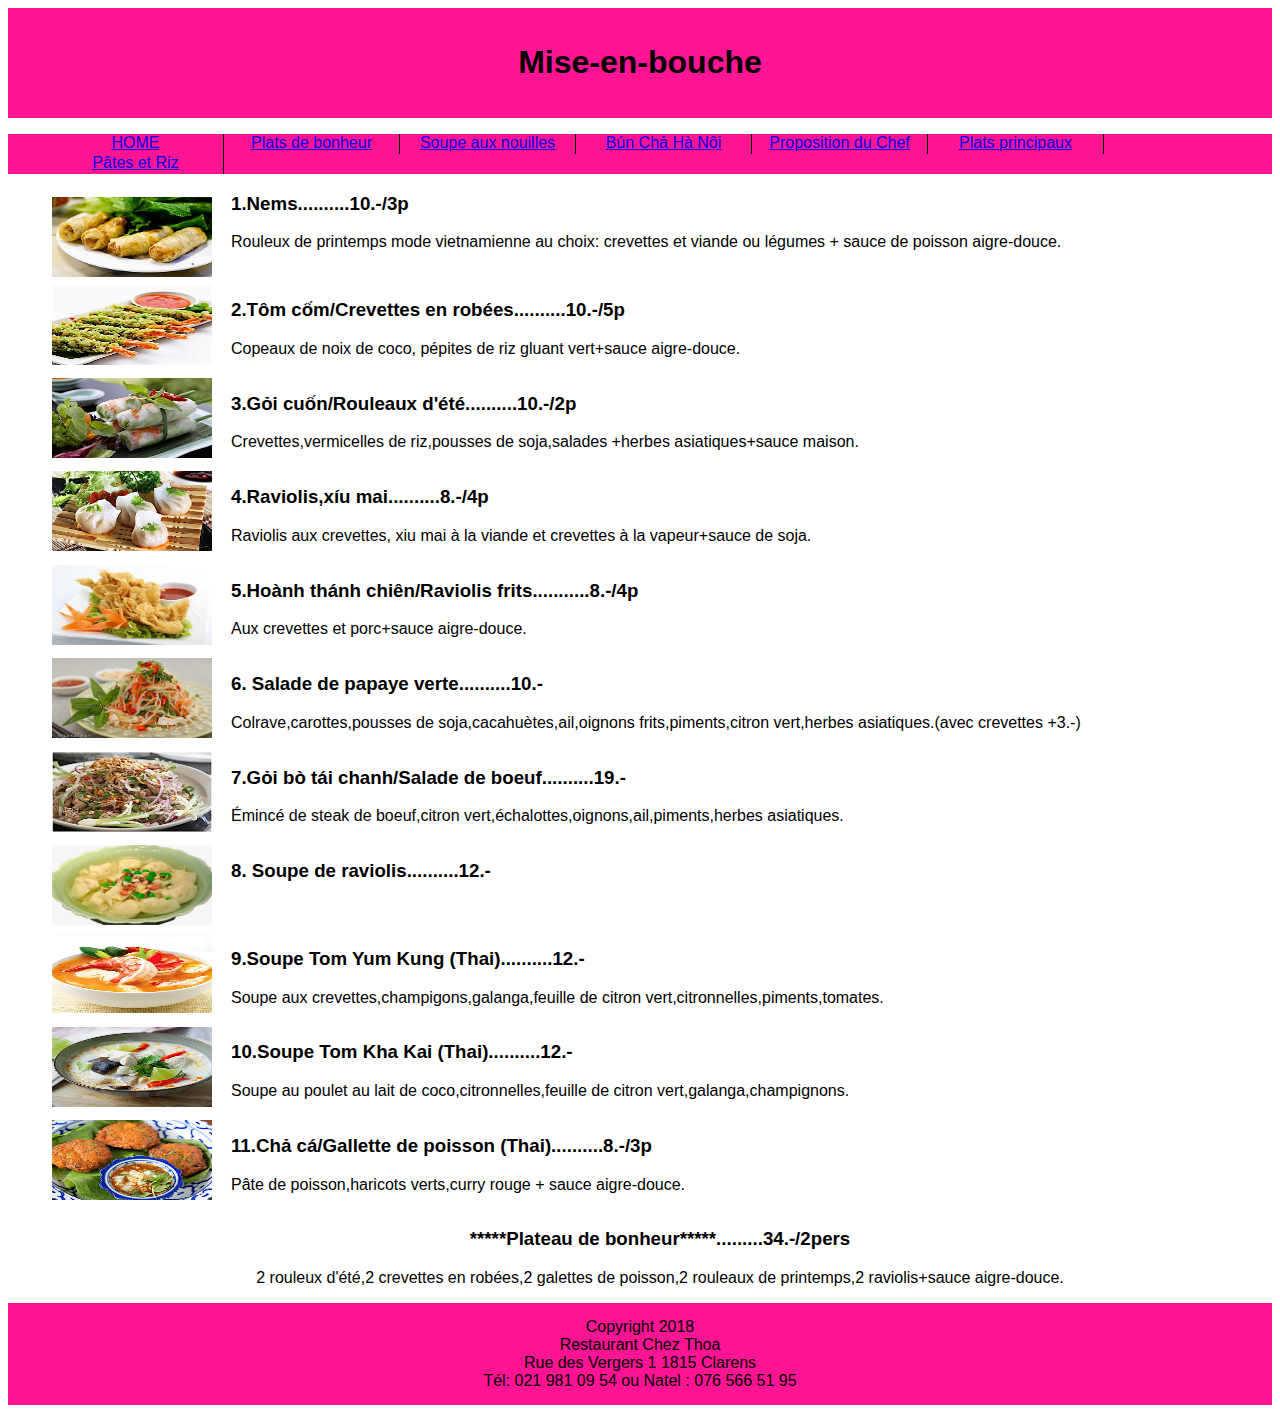
==== misenbouche.html @ ec1a82fa "first commit" ====
<!doctype html>
<html>
    <head>
        <title>Mise-en-bouche</title>
        <link href="misenbouche.css" rel="stylesheet"/>
    </head>
    <body>
        <header class="container-fluid">
            <h1>Mise-en-bouche</h1>
        </header>
        <nav class="container-fluid">
                <ul class="nav navbar-inverse navbar-nav">
                   <li><a href="index.html">HOME</a></li><!--
                   --><li><a href="Platsdebonnheur.html">Plats de bonheur</a></li><!--
                   --><li><a href="Soupesauxnouilles.html">Soupe aux nouilles</a></li><!--
                   --><li><a href ="bunchahanoi.html">Bún Chả Hà Nội</a></li><!--
                   --><li><a href="PropositionduChef.html">Proposition du Chef</a></li><!--
                   --><li><a href="Platsprincipaux.html">Plats principaux</a></li><!--
                   --><li><a href="pâtesetriz.html">Pâtes et Riz</a></li>     
               </ul>
           </nav>	
                <ul>
                    <div class="conteneur">
                        <img class="alignleft" src ="images/nemspic1.png" width="160" height="80"/>
                        <h3>1.Nems..........10.-/3p	</h3>  					
                        <p class="alignleft">Rouleux de printemps mode vietnamienne au choix: crevettes et viande ou légumes + sauce de poisson aigre-douce.						
                        </p>

                        <div class="clear"></div>
                        <img class="alignleft" src="images/tomcom.jpg" width="160" height="80"/>                        
                        <h3>2.Tôm cốm/Crevettes en robées..........10.-/5p</h3> 				
                        <p class="alignleft">Copeaux de noix de coco, pépites de riz gluant vert+sauce aigre-douce.</p>						
                         
                        <div class="clear"></div>
                        <img class="alignleft" src ="images/goicuon.jpg" width="160" height="80"/>
                        <h3>3.Gỏi cuốn/Rouleaux d'été..........10.-/2p	 	</h3>				
                        <p class="alignleft">Crevettes,vermicelles de riz,pousses de soja,salades  +herbes asiatiques+sauce maison. </p>						
                        
                        <div class="clear"></div>
                        <img class="alignleft" src ="images/xiumai.jpg" width="160" height="80"/>
                        <h3>4.Raviolis,xíu mai..........8.-/4p</h3>					
                        <p class="alignleft">Raviolis aux crevettes, xiu mai à la viande et crevettes à la vapeur+sauce de soja.</p>						
                                                
                        <div class="clear"></div>
                        <img class="alignleft" src ="images/hoanhthanhchien.jpg" width="160" height="80"/>                      
                        <h3>5.Hoành thánh chiên/Raviolis frits...........8.-/4p</h3>					
                        <p class="alignleft">Aux crevettes et porc+sauce aigre-douce.	</p>					
                          
                        <div class="clear"></div>
                        <img class="alignleft" src ="images/saladedepapaye.jpg" width="160" height="80"/>
                        <h3>6. Salade de papaye verte..........10.-</h3>					
                        <p class="alignleft">Colrave,carottes,pousses de soja,cacahuètes,ail,oignons frits,piments,citron vert,herbes asiatiques.(avec crevettes +3.-)</p>						
                                                
                        <div class="clear"></div>
                        <img class="alignleft" src ="images/goibotaichanh.jpg" width="160" height="80"/>                     
                        <h3>7.Gỏi bò tái chanh/Salade de boeuf..........19.-</h3>						
                        <p class="alignleft">Émincé de steak de boeuf,citron vert,échalottes,oignons,ail,piments,herbes asiatiques.</p>						
                                                
                        <div class="clear"></div>
                        <img class="alignleft" src ="images/raviloiscanh.jpg" width="160" height="80"/>  

                        <h3>8. Soupe de raviolis..........12.-</h3>						
                         
                        <div class="clear"></div>
                        <img class="alignleft" src ="images/tomyumsoupe.jpg" width="160" height="80"/>
                        <h3>9.Soupe Tom Yum Kung (Thai)..........12.-</h3>						
                        <p class="alignleft">Soupe aux crevettes,champigons,galanga,feuille de citron vert,citronnelles,piments,tomates.</p>						
                                                
                        <div class="clear"></div>
                        <img class="alignleft" src ="images/tomkhakai.jpg" width="160" height="80"/>                      
                        <h3>10.Soupe Tom Kha Kai (Thai)..........12.-</h3>						
                        <p class="alignleft">Soupe au poulet au lait de coco,citronnelles,feuille de citron vert,galanga,champignons.</p>						
                                                
                        <div class="clear"></div>
                        <img class="alignleft" src ="images/galettedepoisson.jpg" width="160" height="80"/>                      
                        <h3>11.Chả cá/Gallette de poisson (Thai)..........8.-/3p</h3>					
                        <p class="alignleft">Pâte de poisson,haricots verts,curry rouge + sauce aigre-douce.</p>						
                                                                    
                        <div class="clear"></div>                   
                        <center><h3>*****Plateau de bonheur*****.........34.-/2pers	</h3>					
                        <p>2 rouleux d'été,2 crevettes en robées,2 galettes de poisson,2 rouleaux de printemps,2 raviolis+sauce aigre-douce.</p>						
                        </center>
                    </di>

                </ul>

        <footer class="container-fluid">
            <li>Copyright 2018</li>
            <li>Restaurant Chez Thoa</li>
            <li>Rue des Vergers 1 1815 Clarens</li>
            <li>Tél: 021 981 09 54 ou Natel : 076 566 51 95 </li>
        </footer>  
    </body>
</html>
---- misenbouche.css ----
body{
    font-family: 'Open Sans', sans-serif;
}
header, footer{
    background-color: deeppink;
    color: black;
    padding: 15px;
    text-align: center;
}
nav{
    background-color: deeppink;
}

nav li{
    list-style-type: none;
}
nav li{
    display: inline-block;
    margin: 0px;
    padding: 0px;
    width: 175px ;
    height: 20px;
    border-right: 1px solid black;
    text-align: center;
}
img.alignleft{
    margin:0 15px 0 0;
    padding:2px;
    border: 2px solid white;
    float: left;
}
img.alignright{
    margin:0 0 0 15px;
    float: right;
}
p.alignleft{
    text-align:left;
}
p.alignright{
    text-align: right;
}
.clear{
    clear:both;
}
footer{
    list-style-type: none;
}
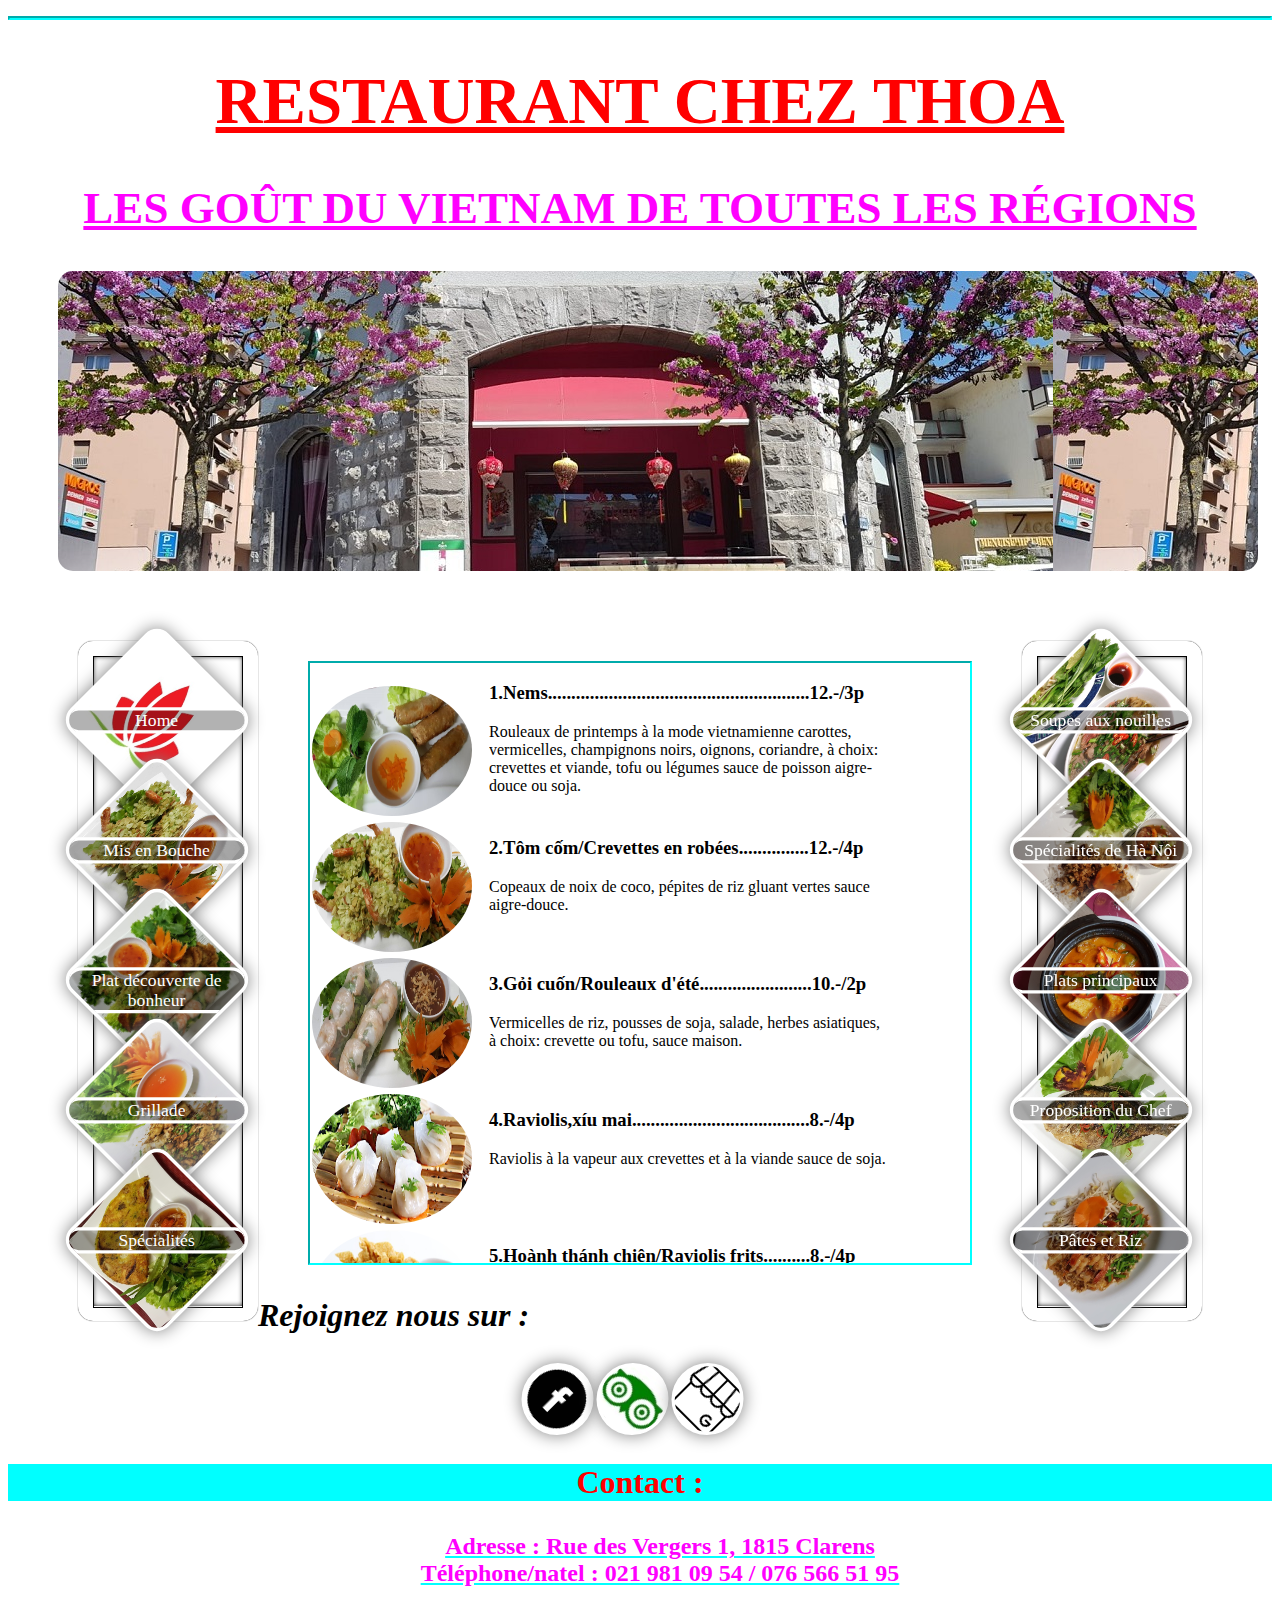
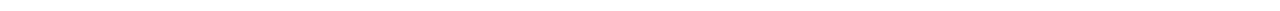
==== commit eb9de5fc: "secondecommit" ====
--- a/misenbouche.html
+++ b/misenbouche.html
@@ -1,95 +1,128 @@
-<!doctype html>
+<!DOCTYPE html>
 <html>
     <head>
-        <title>Mise-en-bouche</title>
-        <link href="misenbouche.css" rel="stylesheet"/>
+        <meta charset="UTF-8">
+        <link rel="stylesheet" href="misenbouche.css">
+        <p class="bigente">
+            <h1 class="tete">RESTAURANT CHEZ THOA </h1>
+            <h2 class="sous-tete">LES GOÛT DU VIETNAM DE TOUTES LES RÉGIONS</h2>
+        </p>
     </head>
     <body>
-        <header class="container-fluid">
-            <h1>Mise-en-bouche</h1>
-        </header>
-        <nav class="container-fluid">
-                <ul class="nav navbar-inverse navbar-nav">
-                   <li><a href="index.html">HOME</a></li><!--
-                   --><li><a href="Platsdebonnheur.html">Plats de bonheur</a></li><!--
-                   --><li><a href="Soupesauxnouilles.html">Soupe aux nouilles</a></li><!--
-                   --><li><a href ="bunchahanoi.html">Bún Chả Hà Nội</a></li><!--
-                   --><li><a href="PropositionduChef.html">Proposition du Chef</a></li><!--
-                   --><li><a href="Platsprincipaux.html">Plats principaux</a></li><!--
-                   --><li><a href="pâtesetriz.html">Pâtes et Riz</a></li>     
-               </ul>
-           </nav>	
-                <ul>
-                    <div class="conteneur">
-                        <img class="alignleft" src ="images/nemspic1.png" width="160" height="80"/>
-                        <h3>1.Nems..........10.-/3p	</h3>  					
-                        <p class="alignleft">Rouleux de printemps mode vietnamienne au choix: crevettes et viande ou légumes + sauce de poisson aigre-douce.						
-                        </p>
+        <div class="panorama">
 
-                        <div class="clear"></div>
-                        <img class="alignleft" src="images/tomcom.jpg" width="160" height="80"/>                        
-                        <h3>2.Tôm cốm/Crevettes en robées..........10.-/5p</h3> 				
-                        <p class="alignleft">Copeaux de noix de coco, pépites de riz gluant vert+sauce aigre-douce.</p>						
-                         
-                        <div class="clear"></div>
-                        <img class="alignleft" src ="images/goicuon.jpg" width="160" height="80"/>
-                        <h3>3.Gỏi cuốn/Rouleaux d'été..........10.-/2p	 	</h3>				
-                        <p class="alignleft">Crevettes,vermicelles de riz,pousses de soja,salades  +herbes asiatiques+sauce maison. </p>						
-                        
-                        <div class="clear"></div>
-                        <img class="alignleft" src ="images/xiumai.jpg" width="160" height="80"/>
-                        <h3>4.Raviolis,xíu mai..........8.-/4p</h3>					
-                        <p class="alignleft">Raviolis aux crevettes, xiu mai à la viande et crevettes à la vapeur+sauce de soja.</p>						
-                                                
-                        <div class="clear"></div>
-                        <img class="alignleft" src ="images/hoanhthanhchien.jpg" width="160" height="80"/>                      
-                        <h3>5.Hoành thánh chiên/Raviolis frits...........8.-/4p</h3>					
-                        <p class="alignleft">Aux crevettes et porc+sauce aigre-douce.	</p>					
-                          
-                        <div class="clear"></div>
-                        <img class="alignleft" src ="images/saladedepapaye.jpg" width="160" height="80"/>
-                        <h3>6. Salade de papaye verte..........10.-</h3>					
-                        <p class="alignleft">Colrave,carottes,pousses de soja,cacahuètes,ail,oignons frits,piments,citron vert,herbes asiatiques.(avec crevettes +3.-)</p>						
-                                                
-                        <div class="clear"></div>
-                        <img class="alignleft" src ="images/goibotaichanh.jpg" width="160" height="80"/>                     
-                        <h3>7.Gỏi bò tái chanh/Salade de boeuf..........19.-</h3>						
-                        <p class="alignleft">Émincé de steak de boeuf,citron vert,échalottes,oignons,ail,piments,herbes asiatiques.</p>						
-                                                
-                        <div class="clear"></div>
-                        <img class="alignleft" src ="images/raviloiscanh.jpg" width="160" height="80"/>  
+        </div>
+        <div id="galerie-menu">
+                    <!-- Notre navigation -->
+           <nav class="nav1">
+                <a href="pagedaccueil.html" tabindex="0" title="Home"  ><img src="image/logo_resto.jpg" alt="sport 10" /></a>
+                <a href="misenbouche.html" tabindex="0" title="Mis en Bouche"><img src="image/tomcom.jpg"  alt="sport 1"  /></a>
+                <a href="platdebonheur.html" tabindex="0" title="Plat découverte de bonheur" ><img src="image/plateauxdebonheurs.jpg"  alt="sport 2"  /></a>
+                <a href="grillade.html" tabindex="0" title="Grillade" ><img src="image/ganuong_2019.jpg"  alt="sport 3"  /></a>
+                <a href="specialite.html" tabindex="0" title="Spécialités" ><img src="image/banhxeo_2018.jpg"  alt="sport 4"  /></a>  
+           </nav>
+        </div>
 
-                        <h3>8. Soupe de raviolis..........12.-</h3>						
-                         
-                        <div class="clear"></div>
-                        <img class="alignleft" src ="images/tomyumsoupe.jpg" width="160" height="80"/>
-                        <h3>9.Soupe Tom Yum Kung (Thai)..........12.-</h3>						
-                        <p class="alignleft">Soupe aux crevettes,champigons,galanga,feuille de citron vert,citronnelles,piments,tomates.</p>						
-                                                
-                        <div class="clear"></div>
-                        <img class="alignleft" src ="images/tomkhakai.jpg" width="160" height="80"/>                      
-                        <h3>10.Soupe Tom Kha Kai (Thai)..........12.-</h3>						
-                        <p class="alignleft">Soupe au poulet au lait de coco,citronnelles,feuille de citron vert,galanga,champignons.</p>						
-                                                
-                        <div class="clear"></div>
-                        <img class="alignleft" src ="images/galettedepoisson.jpg" width="160" height="80"/>                      
-                        <h3>11.Chả cá/Gallette de poisson (Thai)..........8.-/3p</h3>					
-                        <p class="alignleft">Pâte de poisson,haricots verts,curry rouge + sauce aigre-douce.</p>						
-                                                                    
-                        <div class="clear"></div>                   
-                        <center><h3>*****Plateau de bonheur*****.........34.-/2pers	</h3>					
-                        <p>2 rouleux d'été,2 crevettes en robées,2 galettes de poisson,2 rouleaux de printemps,2 raviolis+sauce aigre-douce.</p>						
-                        </center>
-                    </di>
+        <div id="galerie-menu1">
+                <!-- Notre navigation -->
+            <nav class="nav2">
+                <a href="soupederiz.html" tabindex="0" title="Soupes aux nouilles"><img src="image/pho_bio.jpg"  alt="sport 5"  /></a>
+                <a href="specialitedehanoi.html" tabindex="0" title="Spécialités de Hà Nội"><img src="image/bunchahanoi.jpg"  alt="sport 6"  /></a>
+                <a href="platprincipaux.html" tabindex="0" title="Plats principaux"><img src="image/cary_tofu_2019.jpg"  alt="sport 7"  /></a>
+                <a href="propositionduchef.html" tabindex="0" title="Proposition du Chef"><img src="image/cachien2019.jpg"  alt="sport 8"  /></a>
+                <a href="Pateetriz.html" tabindex="0" title="Pâtes et Riz"><img src="image/padthai.jpg"  alt="sport 9"  /></a>
+                
+            </nav>
+        </div>
+        <section>
+            <div class="conteneur">
+                    
+                    <img class="alignleft" src ="image/chagio.jpg" width="160" height="130"/>
+                    <h3>1.Nems........................................................12.-/3p	</h3> 					
+                    <p class="alignleft">Rouleaux de printemps à la mode vietnamienne
+                        carottes, vermicelles, champignons noirs, oignons, coriandre, à choix: crevettes et viande, tofu ou légumes
+                        sauce de poisson aigre-douce ou soja.						
+                    </p>
 
-                </ul>
+                    <div class="clear"></div>
+                    <img class="alignleft" src="image/tomcom.jpg" width="160" height="130"/>                        
+                    <h3>2.Tôm cốm/Crevettes en robées...............12.-/4p</h3> 				
+                    <p class="alignleft">Copeaux de noix de coco, pépites de riz gluant vertes
+                        sauce aigre-douce.</p>						
+                    
+                    <div class="clear"></div>
+                    <img class="alignleft" src ="image/goicuontom.jpg" width="160" height="130"/>
+                    <h3>3.Gỏi cuốn/Rouleaux d'été........................10.-/2p	 	</h3>				
+                    <p class="alignleft">Vermicelles de riz, pousses de soja, salade, herbes asiatiques, à choix: crevette ou tofu, sauce maison.</p>						
+                    
+                    <div class="clear"></div>
+                    <img class="alignleft" src ="image/xiumai.jpg" width="160" height="130"/>
+                    <h3>4.Raviolis,xíu mai......................................8.-/4p</h3>					
+                    <p class="alignleft">Raviolis à la vapeur aux crevettes et à la viande
+                        sauce de soja.</p>						
+                                            
+                    <div class="clear"></div>
+                    <img class="alignleft" src ="image/hoanhthanhchien.jpg" width="160" height="130"/>                      
+                    <h3>5.Hoành thánh chiên/Raviolis frits..........8.-/4p</h3>					
+                    <p class="alignleft">Aux crevettes et au porc ou légumes
+                        sauce aigre-douce.	</p>					
 
-        <footer class="container-fluid">
-            <li>Copyright 2018</li>
-            <li>Restaurant Chez Thoa</li>
-            <li>Rue des Vergers 1 1815 Clarens</li>
-            <li>Tél: 021 981 09 54 ou Natel : 076 566 51 95 </li>
-        </footer>  
+                    <div class= "clear"></div>
+                    <img class="alignleft" src ="image/banh-bao.jpg" width="160" height="130"/>
+                    <h3>6.Bánh Bao/Brioche de porc.......................8.-/1p</h3>
+                    <p class= "alignleft">Porc, légumes, oeuf.</p>
+        
+                    <div class="clear"></div>
+                    <img class="alignleft" src ="image/goidudu.jpg" width="180" height="130"/>
+                    <h3>7. Salade de papaye verte........................13.-</h3>					
+                    <p class="alignleft">Carottes, papaye verte, cacahuètes, ails, oignons frits, piments, citron vert, herbes asiatiques.
+                       <h4>(avec crevettes + 3.- )</h4> </p>						
+                                            
+                    <div class="clear"></div>
+                    <img class="alignleft" src ="image/goibotaichanh.jpg" width="160" height="130"/>                     
+                    <h3>8.Gỏi bò tái chanh/Salade de boeuf..............19.-</h3>						
+                    <p class="alignleft">Émincé de steak de boeuf, citron vert, échalottes, oignons, ails, piments, herbes asiatiques.</p>						
+                                            
+                    <div class="clear"></div>
+                    <img class="alignleft" src ="image/soupe_aux_ravilois.jpg" width="160" height="130"/>  
+
+                    <h3>9. Soupe de raviolis.......................................12.-</h3>						
+                    <p class="alignleft">Raviolis aux crevettes et au porc ou légumes.</p>
+                    <div class="clear"></div>
+                    <img class="alignleft" src ="image/tomyumsoupe.jpg" width="160" height="130"/>
+                    <h3>10.Soupe Tom Yum Kung (Thai)..................13.-</h3>						
+                    <p class="alignleft">Soupe aux champignons, galanga, feuilles de citron vert, citronnelle, piments et tomates.
+                        à choix: crevettes ou tofu.</p>						
+                                            
+                    <div class="clear"></div>
+                    <img class="alignleft" src ="image/soupe_nuoc_ga.jpg" width="160" height="130"/>                      
+                    <h3>11.Soupe Tom Kha Kai (Thai).......................12.-</h3>						
+                    <p class="alignleft">Soupe au lait de coco, citronnelle, feuilles de citron vert, galanga, champignons.
+                        à choix: poulet ou tofu.</p>						
+                                            
+                    <div class="clear"></div>
+                    <img class="alignleft" src ="image/galettedepoisson.jpg" width="160" height="130"/>                      
+                    <h3>12.Chả cá/Galette de poisson (Thai)...............10.-/3p</h3>					
+                    <p class="alignleft">Pâte de poisson, haricots verts, curry rouge
+                        sauce aigre-douce.</p>	
+
+                </div>
+        </section>
+        <h1><strong><em><p class="footertext">Rejoignez nous sur :</p></em></strong></h1>
+        <div class="conteneurfooter">
+             <a href="https://www.facebook.com/CHEZ-THOA-1810674975893891/" class="social"><img src="image/facebook_circle.png" alt="social"/><div class="fondface"></div></a>
+             <a href="https://fr.tripadvisor.ch/Restaurant_Review-g1133406-d14855214-Reviews-Restaura
+             nt_Chez_Thoa-Clarens_Montreux_Canton_of_Vaud.html" class="social"><img src="image/tripadvisor.jpg" alt="social"/><div class="fondtrip"></div></a>
+             <a href="https://goo.gl/maps/1onehZda4PC2" class="social"><img src="image/googlebusinesse.png" alt="social"/><div class="fondgoogle"></div></a>
+        </div>
+
     </body>
-</html>
-                                    +    <footer>
+            <h1><p class="addfooter">Contact :</p></h1>
+            <ul>
+                <h2><p class="addfooter1">Adresse : Rue des Vergers 1, 1815 Clarens
+                    <br/>Téléphone/natel : 021 981 09 54 / 076 566 51 95</p></h2>
+            </ul>  
+    </footer>
+
+</html>--- a/misenbouche.css
+++ b/misenbouche.css
@@ -1,40 +1,158 @@
-body{
-    font-family: 'Open Sans', sans-serif;
-}
-header, footer{
-    background-color: deeppink;
-    color: black;
-    padding: 15px;
-    text-align: center;
-}
-nav{
-    background-color: deeppink;
-}
-
-nav li{
-    list-style-type: none;
-}
-nav li{
-    display: inline-block;
-    margin: 0px;
-    padding: 0px;
-    width: 175px ;
-    height: 20px;
-    border-right: 1px solid black;
-    text-align: center;
-}
+.bigente{
+    border: 2px cyan inset;
+    background-color: cyan;
+}
+.tete{
+    text-align: center;
+    color: red;
+    font-size: 65px;
+    text-decoration: underline;
+    /*text-shadow: 0px 14px 14px; */
+}
+.sous-tete{
+    text-align: center;
+    color: fuchsia;
+    font-size: 45px;
+    text-decoration: underline;
+     /* text-shadow: 0px 14px 14px; */
+}
+
+/*body menu*/
+article{
+    width:1000px;
+}
+article p{
+    border : 2px black double ;
+    overflow: hidden;
+    color: blue;
+    width:300px;
+}
+section{
+    border : 2px cyan inset;
+    position: relative;
+    margin-top: 90px;
+    margin-left: 300px;
+    margin-right:300px;
+    height:600px;
+    background-color: white;
+    overflow: auto;
+}
+/*body images*/
+nav {
+    display :inline-block;
+    width:150 px;
+    border: 1px solid black;
+    vertical-align: top;
+    z-index:3;
+}
+.nav1 {
+    float: left;
+    z-index: 1;
+}
+.nav2{
+    float:right;
+    z-indez:2;
+}
+#galerie-menu 
+{
+    width:150px;
+    height: 650px;
+    margin-left: 70px;
+    margin-top: 70px;
+	border:dashed white 15px;
+	border-radius:15px;
+	box-shadow: 0 0 1px black, inset 0px 0px 5px black, 0 0 50px 50px white ;
+	background:white;
+    text-align:left;
+    float:left;
+}
+#galerie-menu1{
+    width:150px;
+    height: 650px;
+    margin-right: 70px;
+    margin-top: 70px;
+	border:dashed white 15px;
+	border-radius:15px;
+	box-shadow: 0 0 1px black, inset 0px 0px 5px black, 0 0 50px 50px white ;
+	background:white;
+    text-align:left;
+    vertical-align: top;
+    float:right;
+}
+a img 
+{
+	height:120px;
+	width:120px;
+	border:none;
+	vertical-align:top;
+    border-radius:10px;
+}
+a 
+{
+	border-radius:15px;
+	display:inline-block;
+	transform: scale(1.1) rotate(45deg) ;
+	overflow:hidden;
+	position:relative;
+	box-shadow: 0 0 15px gray;
+	border:solid white;
+	background:white;
+	transition:0.5s;
+	z-index:1;
+	height:120px;
+	width:120px;
+}
+a:hover,a:focus 
+{
+	transform: scale(3.07) rotate(0deg) ;
+	transform-origin:top center;
+	z-index:5;
+	background:white;
+	transition:0.5s;
+}
+a:before 
+{
+	content:attr(title);
+	position:absolute;
+	transform:rotate(-45deg); /* incliner les titres */
+	transform-origin: 130px 64px;
+	border:solid;
+	color:white;
+	display:block;
+	width:160px;
+	text-align:center;border-radius:15px;
+	background:rgba(0,0,0,0.3);
+}
+/* images body section*/
+
 img.alignleft{
     margin:0 15px 0 0;
-    padding:2px;
-    border: 2px solid white;
+    padding-top:2px;
+    border-radius: 50%;
+    border:2px solid white;
     float: left;
 }
-img.alignright{
-    margin:0 0 0 15px;
-    float: right;
+img.alignleft:hover{
+    transform: scale(2.2) rotateX(50deg);
+    transform-origin: top left;
+    text-align: right;
+    transition: 0.5s;
+
+}
+img.aligncenter{
+    border-radius: 50%;
+    text-align: center;
+}
+img.aligncenter:hover{
+    transform: scale(2.2) rotateX(50deg);
+    transform-origin: top center;
+    transition: 0.5s;
 }
 p.alignleft{
     text-align:left;
+    width:400px;
+    overflow: hidden;
+    text-justify:inter-cluster;
 }
 p.alignright{
     text-align: right;
@@ -42,6 +160,134 @@
 .clear{
     clear:both;
 }
-footer{
+
+/* le footer*/
+.conteneurfooter{
+    display: flex;
+    justify-content: center;
+    align-items: center;
+    padding-right: 5px;
+}
+.social{
+    
+    position: relative;
+    border-radius: 100%;
+    width:59px;
+    height:60px;
+    justify-content: center;   /* aligner l'image verticalement*/
+    align-items: center;
+    display: flex;
+    overflow: hidden;
+    margin-right : 10px;
+}
+.social img{
+    z-index: 1;
+    width: 59px;
+    height:60px;
+    
+}
+.fondface, .fondtrip, .fondgoogle{
+    top: -60px;
+    z-index:2;
+    display: block;
+    width:59px;
+    height:60px;
+    position: absolute;
+    transition:0.5s; 
+}
+.fondface{
+    background-color:blue;
+}
+.fondtrip{
+    background-color: green;
+}
+.fondgoogle{
+    background-color:yellow;
+}
+.social:hover .fondface{
+    top : 0;
+}
+.social:hover .fondtrip{
+    top : 0;
+}
+.social:hover .fondgoogle{
+    top : 0;
+}
+.contact{
+    display:inline-block;
     list-style-type: none;
-}
+    vertical-align: top;
+}
+/*footer contact*/
+.addfooter{
+    color:red;
+    text-align: center;
+    background-color: cyan;
+}
+.addfooter1{
+    color:fuchsia;
+    text-align: center;
+    text-decoration: underline cyan;
+}
+
+/*panorama slide*/
+.panorama{
+    width:1200px;
+    height:300px;
+    margin-left:50px;
+    border-radius: 15px;
+    background-image: url("image/panora1.jpeg");
+    overflow: hidden;
+
+    -webkit-animation-name: panorama;
+    -webkit-animation-duration: 20s;
+    -webkit-animation-timing-function: linear;
+    -webkit-animation-iteration-count: infinite;
+    -webkit-animation-direction: alternate;
+
+    -moz-animation-name: panorama;
+    -moz-animation-duration: 20s;
+    -moz-animation-timing-function: linear;
+    -moz-animation-iteration-count: infinite;
+    -moz-animation-direction: alternate;
+
+    animation-name: panorama;
+    animation-duration: 20s;
+    animation-timing-function: linear;
+    animation-iteration-count: infinite;
+    animation-direction: alternate;
+
+}
+@-webkit-keyframes panorama{
+    11%{background-image: url("image/panora5.png");}
+    22%{background-image: url("image/panorama10.png");}
+    44%{background-image: url("image/salade_papaye_vert_2.png");}
+    66%{background-image: url("image/panora3.png");}
+    120%{background-image: url("image/panora2.png");}
+
+
+}
+@-moz-keyframes panorama{
+    11%{background-image: url("image/panora5.png");}
+    22%{background-image: url("image/panorama10.png");}
+    44%{background-image: url("image/salade_papaye_vert_2.png");}
+    66%{background-image: url("image/panora3.png");}
+    99%{background-image: url("image/panorama22.jpg");}
+    120%{background-image: url("image/panora2.png");}
+}
+@keyframes panorama{
+    11%{background-image: url("image/panora5.png");}
+    22%{background-image: url("image/panorama10.png");}
+    44%{background-image: url("image/salade_papaye_vert_2.png");}
+    66%{background-image: url("image/panora3.png");}
+    99%{background-image: url("image/panorama22.jpg");}
+    120%{background-image: url("image/panora2.png");}
+}
+/*seulement pour la fondue*/
+.fondue1{
+    color : red;
+}
+.fondue{
+    color:red;
+    margin-left : 137px;
+}